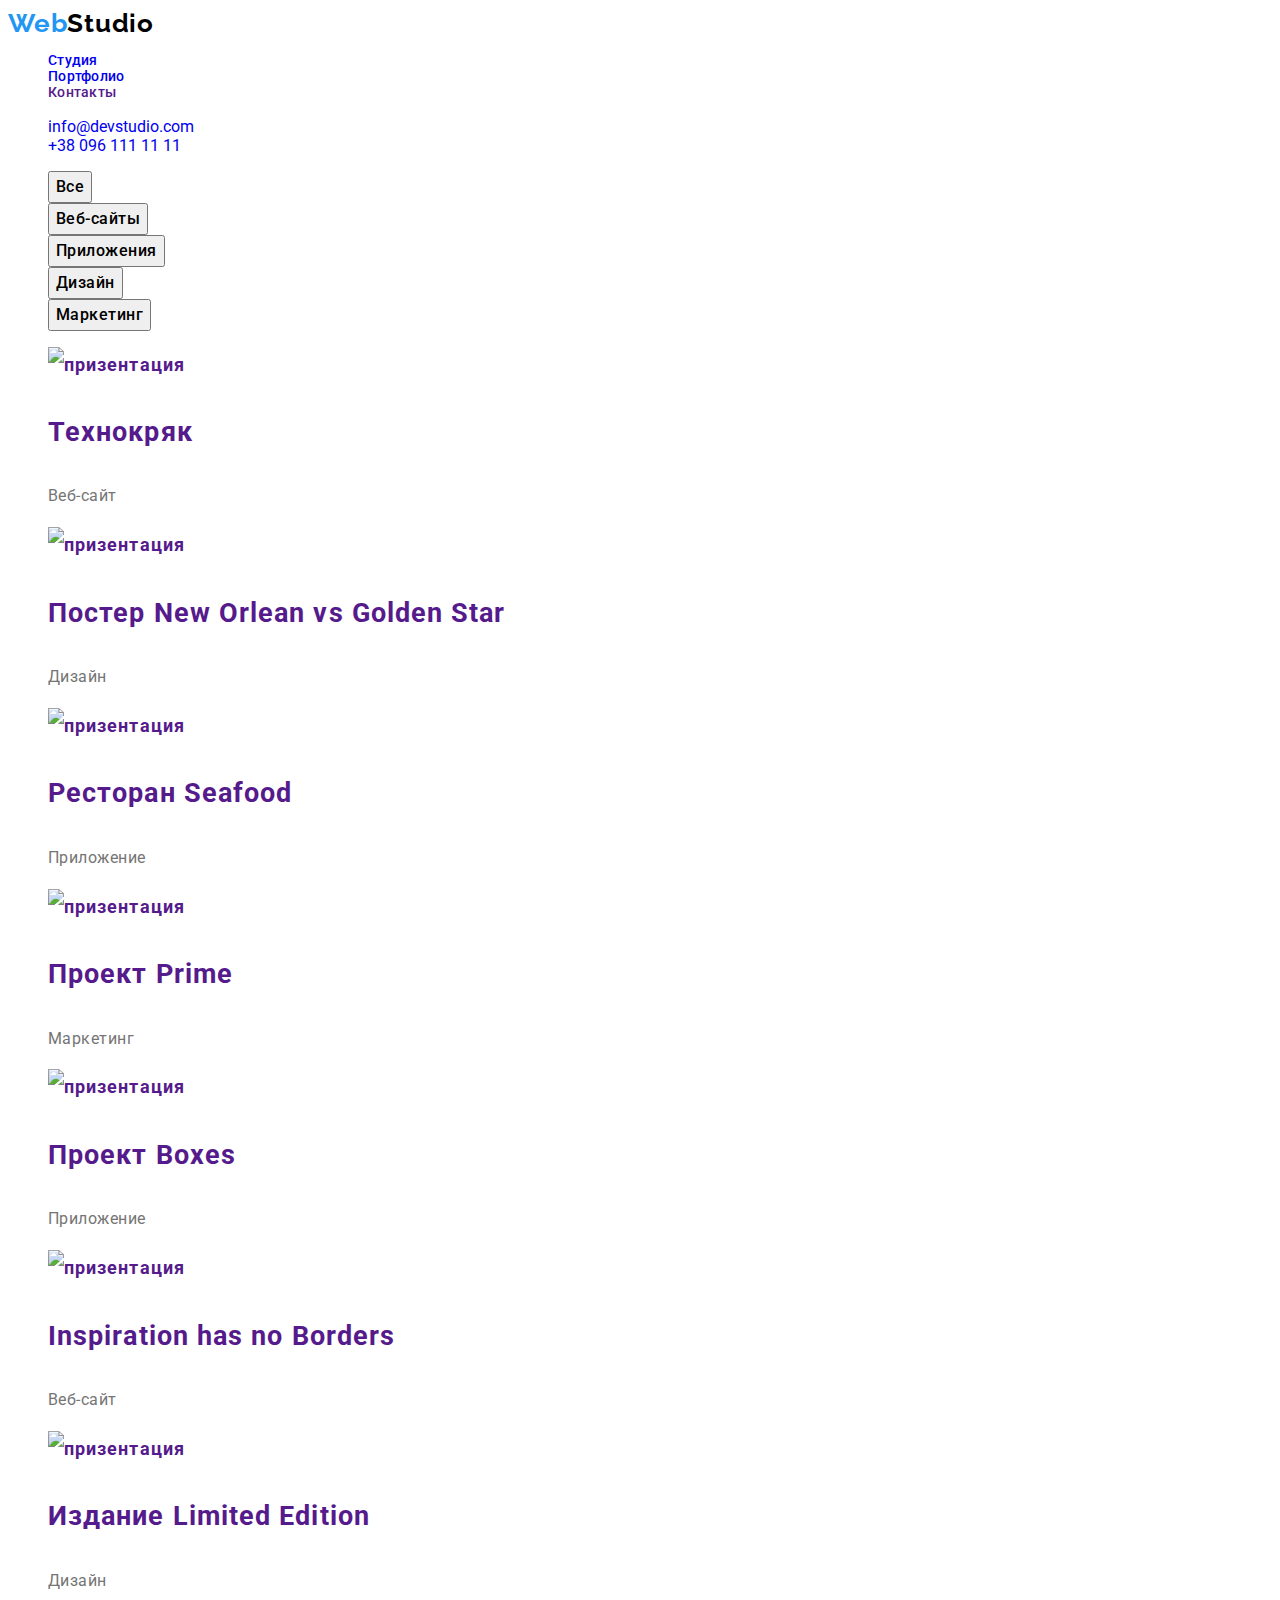
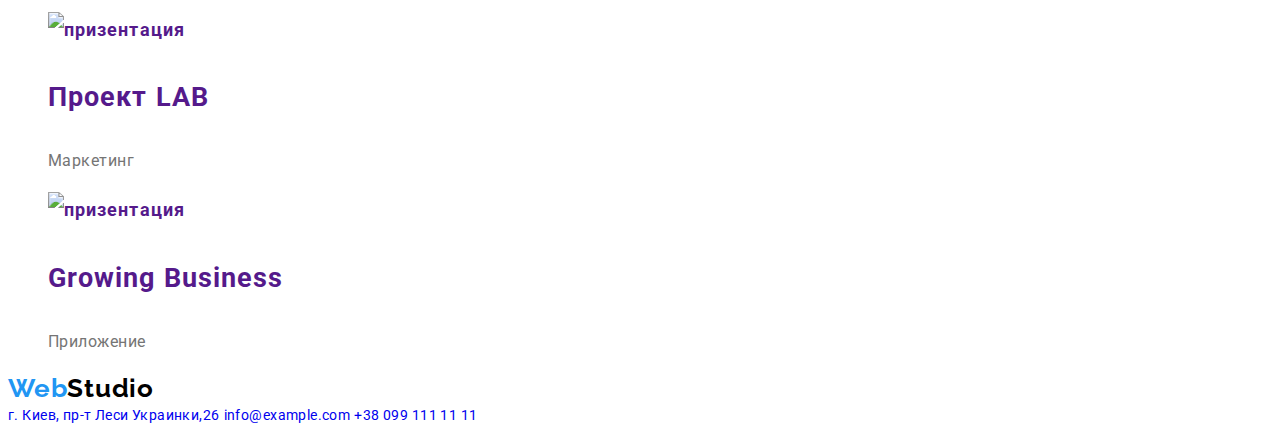
==== portfolio.html @ 115e209a "добавлен класс стилей Студии" ====
<!DOCTYPE html>
<html lang="en">
<head>
    <link rel="stylesheet" href="https://cdnjs.cloudflare.com/ajax/libs/modern-normalize/1.0.0/modern-normalize.min.css"
        integrity="sha512-ISS7cAi1PEhQ8jnbJpJZMd29NlhNj4AWYyLOSp2CE/CsHxTCu+r+t0D2yoJudVrd0/8fTVPUVDzY5Tvli75u/g=="
        crossorigin="anonymous" />
        <link rel="preconnect" href="https://fonts.gstatic.com">
    <link href="https://fonts.googleapis.com/css2?family=Raleway:wght@700&family=Roboto:wght@400;500;700;900&display=swap"
        rel="stylesheet">
       <link rel="stylesheet" href="./css/styles.css">
    
    <meta charset="UTF-8">
    <meta http-equiv="X-UA-Compatible" content="IE=edge">
    <meta name="viewport" content="width=device-width, initial-scale=1.0">
    <title>Portfolio</title>
       </head>
        <body>
                <header>
                <nav class="navigation link" >
                    <a class="logo link" href="./index.html" lang="en">
                        Web<span class="header-studio">Studio</span> </a>
                    <ul class="navigation-list list">
                        <li class="navigation-item">
                            <a class=" navigation-link link" href="./index.html">Студия</a>
                        </li>
                        <li class="navigation-item">
                            <a class=" navigation-link link" href="./portfolio.html">Портфолио</a>
                        </li>
                        <li class="navigation-item">
                            <a  class=" navigation-link link" href="">Контакты</a>
                        </li>
                    </ul>
                </nav>
                <ul class="list">
                    <li> <a class="tel-top-link link" href="mailto:info@devstudio.com">info@devstudio.com</a> </li>
                    <li> <a class="tel-top-link link" href="tel:+380961111111">+38 096 111 11 11</a> </li>
                </ul>



        </header>

            <main>
                <section>
                    <ul class="main-list list">
                        <li> <button class="main-btn" type="button">Все</button> </li>
                        <li> <button class="main-btn" type="button">Веб-сайты</button> </li>
                        <li> <button class="main-btn" type="button">Приложения</button> </li>
                        <li> <button class="main-btn" type="button">Дизайн</button> </li>
                        <li> <button class="main-btn" type="button">Маркетинг</button> </li>
                    </ul>
                    <ul class="projekt-list list">
                    <li class="projekt-item">
                        <a class="projekt-link link" href="">
                            <img src="/images/port_filtr/filtr1.jpg"
                            alt="призентация" width="370" height="294">
                            <h2>Технокряк</h2>
                            <p class="info-item" >Веб-сайт</p>
                            </a>
                    </li>
                    <li class="projekt-item">
                        <a class="projekt-link link" href="">
                            <img src="/images/port_filtr/filtr2.jpg"
                            alt="призентация" width="370" height="294">
                            <h2>Постер New Orlean vs Golden Star</h2>
                            <p class="info-item" >Дизайн</p>
                            </a>
                    </li>
                    <li class="projekt-item">
                        <a class="projekt-link link" href="">
                            <img src="/images/port_filtr/filtr3.jpg" alt="призентация" width="370" height="294">
                            <h2>Ресторан Seafood</h2>
                            <p class="info-item" >Приложение</p>
                            </a>
                    </li>
                    <li class="projekt-item">
                        <a class="projekt-link link" href="">
                            <img src="/images/port_filtr/filtr4.jpg"
                            alt="призентация" width="370" height="294">
                            <h2>Проект Prime</h2>
                            <p class="info-item" >Маркетинг</p>
                            </a>
                    </li>
                    <li class="projekt-item">
                        <a class="projekt-link link" href="">
                            <img src="/images/port_filtr/filtr5.jpg" alt="призентация" width="370" height="294">
                            <h2>Проект Boxes</h2>
                            <p class="info-item" >Приложение</p>
                            </a>
                    </li>
                    <li class="projekt-item">
                        <a class="projekt-link link" href="">
                            <img src="/images/port_filtr/filtr6.jpg" alt="призентация" width="370" height="294">
                            <h2>Inspiration has no Borders</h2>
                            <p class="info-item" >Веб-сайт</p>
                            </a>
                    </li>
                    <li class="projekt-item">
                        <a class="projekt-link link" href="">
                            <img src="/images/port_filtr/filtr7.jpg"
                            alt="призентация" width="370" height="294">
                            <h2>Издание Limited Edition</h2>
                            <p class="info-item" >Дизайн</p>
                            </a>
                    </li >
                        <li class="projekt-item"> <a class="projekt-link link" href="">
                            <img src="/images/port_filtr/filtr8.jpg"
                            alt="призентация" width="370" height="294">
                            <h2>Проект LAB</h2>
                                <p class="info-item" >Маркетинг</p>
                                </a>
                    </li>
                    <li class="projekt-item">
                        <a class="projekt-link link" href="">
                            <img src="/images/port_filtr/filtr9.jpg"
                            alt="призентация" width="370" height="294">
                            <h2>Growing Business</h2>
                            <p class="info-item" >Приложение</p>
                                </a>
                        
                    </li>
                </ul>
            </section>
            </main>
            <footer>
                <a class="logo  link" href="./index.html" lang="en"> Web<span class="footer-light footer-dark ">Studio</span> </a>
                <address class="adress">
                    <a class="footer-link link" href="https://goo.gl/maps/wvQ5f4pXVTuJZ2GP7" target="_blank" rel="noopener noreferer">
                        г. Киев, пр-т Леси Украинки,26</a>
                    <a class="footer-link link" href="mailto:info@example.com">info@example.com</a>
                    <a class="footer-link link" href="tel:+380991111111">+38 099 111 11 11</a>
            
                </address>
            </footer>
</body>
</html>
---- css/styles.css ----
:root {
  --main-font: "Roboto", sans-serif;
  --secondary-font: "Raleway", sans-serif;
  --accent-color: #2196f3;
}
body {
  font-family: var(--main-font);
  background: rgba(255, 255, 255, 1);
}

.link {
  text-decoration: none;
}
.link:hover,
.link:focus {
  color: #2196f3;
}

.list {
  list-style: none;
}

.adress {
  font-style: normal;
}
/* ------ header ---- */
.navigation-link:hover,
.navigation-link:focus {
  color: #2196f3;
}
.header-studio {
  color: rgba(0, 0, 0, 1);
}
.navigation-list {
  font-family: "Roboto", sans-serif;
  font-weight: 500;
  font-size: 14px;
  line-height: 1.14;
  letter-spacing: 0.02em;
}
.logo {
  font-family: var(--secondary-font);
  font-weight: 700;
  font-size: 26px;
  line-height: 1.2;
  letter-spacing: 0.03em;
  color: var(--accent-color);
}
/* ------ end header ---- */
/* ----- hero------ */
.text {
  font-family: var(--secondary-font);
  font-weight: 900;
  font-size: 26px;
  line-height: 1.2;
  letter-spacing: 0.03em;
}
.modal-btn {
  font-family: "Roboto", sans-serif;
  font-weight: 700;
  font-size: 16px;
  line-height: 1.9;
  display: flex;
  align-items: center;
  text-align: center;
  letter-spacing: 0.06em;
  cursor: pointer;
}
.modal-btn:hover,
.modal-btn:focus {
  background: #2196f3;
  color: #ffffff;
}

/* -----  end hero------ */
/* --- main---- */
.main-btn:hover,
.main-btn:focus {
  background: #2196f3;
  color: #ffffff;
}
.main-btn {
  font-family: "Roboto", sans-serif;
  font-weight: 500;
  font-size: 16px;
  line-height: 1.62;
  text-align: center;
  letter-spacing: 0.03em;
}
.projekt-item {
  font-family: "Roboto", sans-serif;
  font-weight: 700;
  font-size: 18px;
  line-height: 2;
  letter-spacing: 0.06em;

  color: #212121;
}
.info-item {
  font-family: "Roboto", sans-serif;
  font-weight: 400;
  font-size: 16px;
  line-height: 1.87;
  letter-spacing: 0.03em;

  color: #757575;
}
/* ----end main---- */
/* --- FEATURES ---*/
.features-list-item {
  font-family: "Roboto", sans-serif;
  font-weight: 700;
  font-size: 14px;
  line-height: 1.14;
  letter-spacing: 0.03em;
  text-transform: uppercase;
}
.features-text-item {
  font-family: "Roboto", sans-serif;
  font-weight: 400;
  font-size: 14px;
  line-height: 1.7;
  letter-spacing: 0.03em;
  color: #757575;
}
/* ---  end FEATURES ---*/
/* WHAT_ARE_WE_DOING */
.wedoing-list-title {
  font-family: "Roboto", sans-serif;
  font-weight: 700;
  font-size: 36px;
  line-height: 1.2;
  text-align: center;
  letter-spacing: 0.03em;

  color: #212121;
}
/* end WHAT_ARE_WE_DOING */
/* ---Team--- */
.our-team-first {
  font-family: "Roboto", sans-serif;
  font-weight: 700;
  font-size: 36px;
  line-height: 1.2;
  text-align: center;
  letter-spacing: 0.03em;
  color: #212121;
}
.name-team {
  font-family: "Roboto", sans-serif;
  font-weight: 500;
  font-size: 16px;
  line-height: 1.18;
  text-align: center;
  letter-spacing: 0.03em;

  color: #212121;
}
.proffesion-our-team {
  font-family: "Roboto", sans-serif;
  font-weight: 400;
  font-size: 16px;
  line-height: 1.18;
  text-align: center;
  letter-spacing: 0.03em;
  color: #757575;
}
/* --- end Team--- */
/* --footer-- */
.footer-dark {
  color: rgba(255, 255, 255, 1);
}
.footer-light {
  color: rgba(0, 0, 0, 1);
}

.footer-link {
  font-family: var(--main-font);
  font-weight: 400;
  font-size: 14px;
  line-height: 1.71;
  letter-spacing: 0.03em;

  /* color: rgba(255, 255, 255, 0.6); */
}

/* --end footer-- */
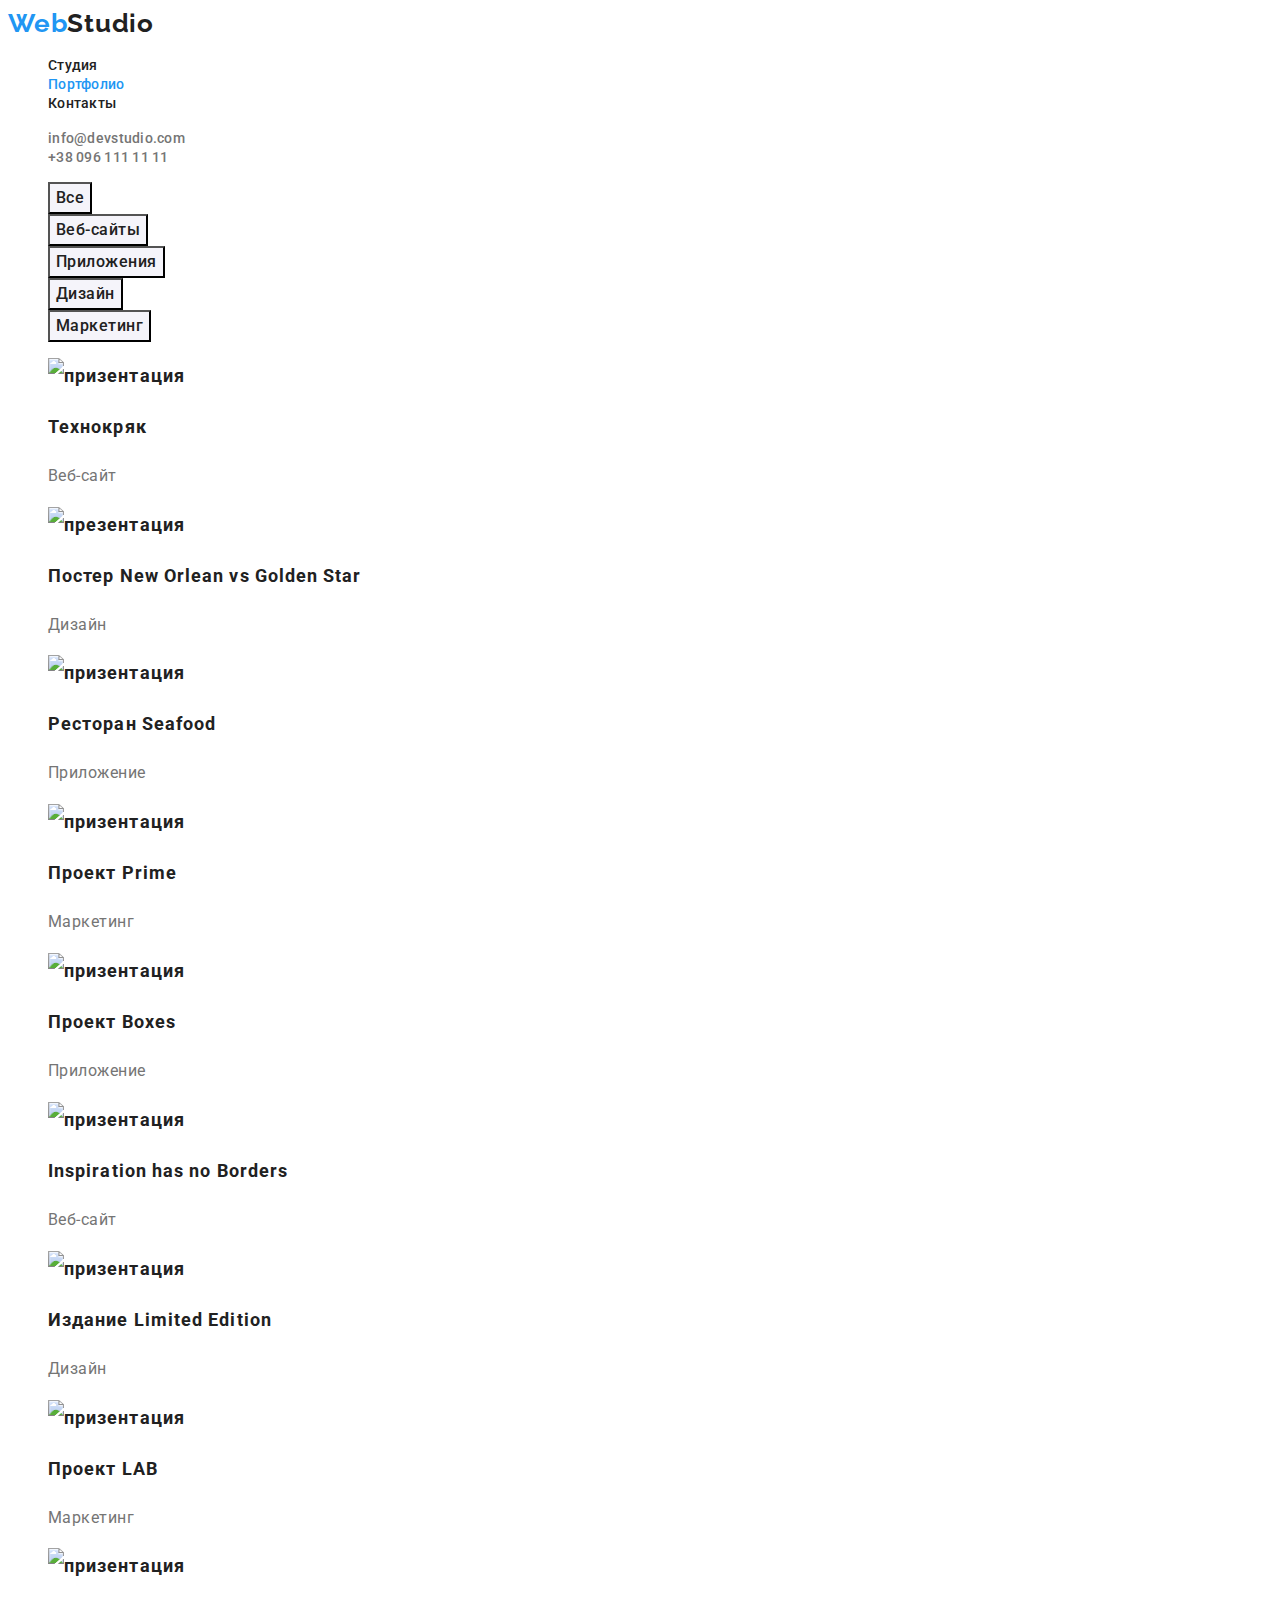
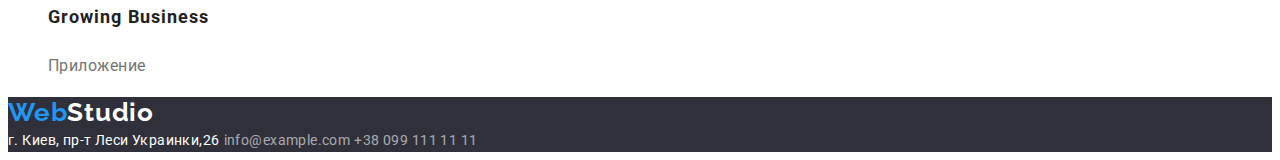
==== commit eb435990: "вносит поправки воформление" ====
--- a/portfolio.html
+++ b/portfolio.html
@@ -21,19 +21,19 @@
                         Web<span class="header-studio">Studio</span> </a>
                     <ul class="navigation-list list">
                         <li class="navigation-item">
-                            <a class=" navigation-link link" href="./index.html">Студия</a>
+                            <a class="navigation-link link" href="./index.html">Студия</a>
                         </li>
                         <li class="navigation-item">
-                            <a class=" navigation-link link" href="./portfolio.html">Портфолио</a>
+                            <a class=" navigation-link current link" href="./portfolio.html">Портфолио</a>
                         </li>
                         <li class="navigation-item">
-                            <a  class=" navigation-link link" href="">Контакты</a>
+                            <a  class="navigation-link link" href="">Контакты</a>
                         </li>
                     </ul>
                 </nav>
                 <ul class="list">
-                    <li> <a class="tel-top-link link" href="mailto:info@devstudio.com">info@devstudio.com</a> </li>
-                    <li> <a class="tel-top-link link" href="tel:+380961111111">+38 096 111 11 11</a> </li>
+                    <li> <a class="info" href="mailto:info@devstudio.com">info@devstudio.com</a> </li>
+                    <li> <a class="info" href="tel:+380961111111">+38 096 111 11 11</a> </li>
                 </ul>
 
 
@@ -51,84 +51,93 @@
                     </ul>
                     <ul class="projekt-list list">
                     <li class="projekt-item">
-                        <a class="projekt-link link" href="">
-                            <img src="/images/port_filtr/filtr1.jpg"
-                            alt="призентация" width="370" height="294">
-                            <h2>Технокряк</h2>
-                            <p class="info-item" >Веб-сайт</p>
-                            </a>
+                       <a>
+                            <img src="/images/port_filtr/filtr1.jpg" alt="призентация" width="370" height="294">
+                            <h2 class="projekt-list-item">Технокряк</h2>
+                            <p class="info-item">Веб-сайт</p>
+                       </a>
+                            
+                           
                     </li>
                     <li class="projekt-item">
-                        <a class="projekt-link link" href="">
-                            <img src="/images/port_filtr/filtr2.jpg"
-                            alt="призентация" width="370" height="294">
-                            <h2>Постер New Orlean vs Golden Star</h2>
-                            <p class="info-item" >Дизайн</p>
-                            </a>
+                       <a>
+                            <img src="/images/port_filtr/filtr2.jpg" alt="презентация" width="370" height="294">
+                            <h2 class="projekt-list-item">Постер New Orlean vs Golden Star</h2>
+                            <p class="info-item">Дизайн</p>
+                       </a>
+                            
+                           
                     </li>
                     <li class="projekt-item">
-                        <a class="projekt-link link" href="">
-                            <img src="/images/port_filtr/filtr3.jpg" alt="призентация" width="370" height="294">
-                            <h2>Ресторан Seafood</h2>
-                            <p class="info-item" >Приложение</p>
-                            </a>
+                        <a>
+                        <img src="/images/port_filtr/filtr3.jpg" alt="призентация" width="370" height="294">
+                        <h2 class="projekt-list-item">Ресторан Seafood</h2>
+                        <p class="info-item">Приложение</p>
+                        </a>
+                            
+                           
                     </li>
                     <li class="projekt-item">
-                        <a class="projekt-link link" href="">
-                            <img src="/images/port_filtr/filtr4.jpg"
-                            alt="призентация" width="370" height="294">
-                            <h2>Проект Prime</h2>
-                            <p class="info-item" >Маркетинг</p>
-                            </a>
+                        <a>
+                        <img src="/images/port_filtr/filtr4.jpg" alt="призентация" width="370" height="294">
+                        <h2 class="projekt-list-item">Проект Prime</h2>
+                        <p class="info-item">Маркетинг</p>
+                        </a>
+                            </li>
+                            
+                    <li class="projekt-item">
+                        <a>
+                            <img src="/images/port_filtr/filtr5.jpg" alt="призентация" width="370" height="294">
+                            <h2 class="projekt-list-item">Проект Boxes</h2>
+                            <p class="info-item">Приложение</p>
+                        </a>
+                            
+                            
                     </li>
                     <li class="projekt-item">
-                        <a class="projekt-link link" href="">
-                            <img src="/images/port_filtr/filtr5.jpg" alt="призентация" width="370" height="294">
-                            <h2>Проект Boxes</h2>
-                            <p class="info-item" >Приложение</p>
-                            </a>
+                        <a>
+                        <img src="/images/port_filtr/filtr6.jpg" alt="призентация" width="370" height="294">
+                        <h2 class="projekt-list-item">Inspiration has no Borders</h2>
+                        <p class="info-item">Веб-сайт</p>
+                        </a>
+                                              
                     </li>
                     <li class="projekt-item">
-                        <a class="projekt-link link" href="">
-                            <img src="/images/port_filtr/filtr6.jpg" alt="призентация" width="370" height="294">
-                            <h2>Inspiration has no Borders</h2>
-                            <p class="info-item" >Веб-сайт</p>
-                            </a>
+                       <a>
+                        <img src="/images/port_filtr/filtr7.jpg" alt="призентация" width="370" height="294">
+                        <h2 class="projekt-list-item">Издание Limited Edition</h2>
+                        <p class="info-item">Дизайн</p>
+                       </a>
+                           
+                    </li >
+                        <li class="projekt-item"> <a> <img src="/images/port_filtr/filtr8.jpg" alt="призентация"
+                             width="370" height="294">
+                        <h2 class="projekt-list-item">Проект LAB</h2>
+                        <p class="info-item">Маркетинг</p></a>
+                            
+                            
                     </li>
                     <li class="projekt-item">
-                        <a class="projekt-link link" href="">
-                            <img src="/images/port_filtr/filtr7.jpg"
-                            alt="призентация" width="370" height="294">
-                            <h2>Издание Limited Edition</h2>
-                            <p class="info-item" >Дизайн</p>
-                            </a>
-                    </li >
-                        <li class="projekt-item"> <a class="projekt-link link" href="">
-                            <img src="/images/port_filtr/filtr8.jpg"
-                            alt="призентация" width="370" height="294">
-                            <h2>Проект LAB</h2>
-                                <p class="info-item" >Маркетинг</p>
-                                </a>
-                    </li>
-                    <li class="projekt-item">
-                        <a class="projekt-link link" href="">
-                            <img src="/images/port_filtr/filtr9.jpg"
-                            alt="призентация" width="370" height="294">
-                            <h2>Growing Business</h2>
-                            <p class="info-item" >Приложение</p>
-                                </a>
+                       <a> 
+                     <img src="/images/port_filtr/filtr9.jpg" alt="призентация" width="370" height="294">
+                     <h2 class="projekt-list-item">Growing Business</h2>
+                     <p class="info-item">Приложение</p>
+                       </a>
+
+                            
                         
                     </li>
                 </ul>
             </section>
             </main>
-            <footer>
-                <a class="logo  link" href="./index.html" lang="en"> Web<span class="footer-light footer-dark ">Studio</span> </a>
+            <footer class="foot-stile">
+                <a class="logo  link" href="./index.html" lang="en">Web<span class="footer-light footer-dark">Studio</span> </a>
                 <address class="adress">
-                    <a class="footer-link link" href="https://goo.gl/maps/wvQ5f4pXVTuJZ2GP7" target="_blank" rel="noopener noreferer">
+                    <a class="map-link list link" href="https://goo.gl/maps/wvQ5f4pXVTuJZ2GP7" target="_blank"
+                        rel="noopener noreferer">
                         г. Киев, пр-т Леси Украинки,26</a>
-                    <a class="footer-link link" href="mailto:info@example.com">info@example.com</a>
-                    <a class="footer-link link" href="tel:+380991111111">+38 099 111 11 11</a>
+                    <a class=" footer-link  list link" href="mailto:info@example.com">info@example.com</a>
+                    <a class=" footer-link list link" href="tel:+380991111111">+38 099 111 11 11</a>
             
                 </address>
             </footer>
--- a/css/styles.css
+++ b/css/styles.css
@@ -2,22 +2,37 @@
   --main-font: "Roboto", sans-serif;
   --secondary-font: "Raleway", sans-serif;
   --accent-color: #2196f3;
+  --text-decoration-color: #757575;
+  --title-color: #212121;
+  --secondary-color: #ffffff;
+  --footer-color:#2F303A;
+  --footer-link-kolor:rgba(255, 255, 255, 0.6);
+  --bacgraund-color: #2F303A;
+  --bacground-secon-color: #F5F4FA;
+
+
 }
 body {
   font-family: var(--main-font);
-  background: rgba(255, 255, 255, 1);
-}
-
-.link {
+  color: var(--title-color);
+}
+ul {
+  list-style-type: none;
+}
+a {
+  text-decoration: none;
+}
+.link { current:
   text-decoration: none;
 }
 .link:hover,
 .link:focus {
-  color: #2196f3;
+  color: var(--accent-color);
 }
 
 .list {
   list-style: none;
+  color: var(--text-decoration-color);
 }
 
 .adress {
@@ -26,17 +41,31 @@
 /* ------ header ---- */
 .navigation-link:hover,
 .navigation-link:focus {
-  color: #2196f3;
+  color: var(--accent-color);
 }
 .header-studio {
-  color: rgba(0, 0, 0, 1);
-}
-.navigation-list {
-  font-family: "Roboto", sans-serif;
+  color: var(--title-color);
+}
+.navigation-link{ 
+  font-family:var(--main-font);
   font-weight: 500;
   font-size: 14px;
   line-height: 1.14;
   letter-spacing: 0.02em;
+  color: var(--title-color);
+}
+
+.info{
+  font-family:var(--main-font);
+font-weight: 500;
+font-size: 14px;
+line-height: 1.14;
+letter-spacing: 0.02em;
+  color: var(--text-decoration-color);  
+}
+.info:focus,
+.info:hover{
+  color: var(--accent-color);
 }
 .logo {
   font-family: var(--secondary-font);
@@ -44,135 +73,158 @@
   font-size: 26px;
   line-height: 1.2;
   letter-spacing: 0.03em;
+  color: var(--accent-color);
+}
+.current{
   color: var(--accent-color);
 }
 /* ------ end header ---- */
 /* ----- hero------ */
 .text {
-  font-family: var(--secondary-font);
-  font-weight: 900;
-  font-size: 26px;
-  line-height: 1.2;
-  letter-spacing: 0.03em;
+  font-family: var(--main-font);
+font-weight: 900;
+font-size: 44px;
+line-height: 1.36;
+text-align: center;
+letter-spacing: 0.06em;
+text-transform: uppercase;
+
+color: var(--secondary-color);
+ 
+}
+.heroo-color{ background-color: var(--bacgraund-color);
+
 }
 .modal-btn {
-  font-family: "Roboto", sans-serif;
+    font-family:inherit;
   font-weight: 700;
   font-size: 16px;
   line-height: 1.9;
-  display: flex;
-  align-items: center;
-  text-align: center;
   letter-spacing: 0.06em;
   cursor: pointer;
+  background: var(--accent-color);
+
+
+}
+.text-btn {
+  color: var(--secondary-color);
 }
 .modal-btn:hover,
-.modal-btn:focus {
-  background: #2196f3;
-  color: #ffffff;
+.modal-btn:focus{
+   color: var(--secondary-color);
+ background-color: var(--accent-color);
 }
 
 /* -----  end hero------ */
 /* --- main---- */
 .main-btn:hover,
 .main-btn:focus {
-  background: #2196f3;
-  color: #ffffff;
+  color:var(--bacground-secon-color);
+ background:  var(--accent-color);
 }
 .main-btn {
-  font-family: "Roboto", sans-serif;
+  font-family: inherit;
   font-weight: 500;
   font-size: 16px;
   line-height: 1.62;
-  text-align: center;
-  letter-spacing: 0.03em;
+  letter-spacing: 0.03em;
+  color:var(--title-color);
+  background:var(--bacground-secon-color) ;
+
+ 
 }
 .projekt-item {
-  font-family: "Roboto", sans-serif;
   font-weight: 700;
   font-size: 18px;
   line-height: 2;
   letter-spacing: 0.06em;
-
-  color: #212121;
+  color: var(--title-color);
+  background-color: var(--secondary-color);
+}
+.projekt-list-item{
+  font-family: var(--main-font);
+font-weight: 700;
+font-size: 18px;
+line-height: 2;
+letter-spacing: 0.06em;
+color:var(--title-color);
 }
 .info-item {
-  font-family: "Roboto", sans-serif;
   font-weight: 400;
   font-size: 16px;
   line-height: 1.87;
   letter-spacing: 0.03em;
 
-  color: #757575;
+  color: var(--text-decoration-color);
 }
 /* ----end main---- */
 /* --- FEATURES ---*/
 .features-list-item {
-  font-family: "Roboto", sans-serif;
   font-weight: 700;
   font-size: 14px;
   line-height: 1.14;
   letter-spacing: 0.03em;
   text-transform: uppercase;
+  color: var(--title-color);
 }
 .features-text-item {
-  font-family: "Roboto", sans-serif;
-  font-weight: 400;
   font-size: 14px;
   line-height: 1.7;
   letter-spacing: 0.03em;
-  color: #757575;
+  color: var(--text-decoration-color);
 }
 /* ---  end FEATURES ---*/
 /* WHAT_ARE_WE_DOING */
 .wedoing-list-title {
-  font-family: "Roboto", sans-serif;
   font-weight: 700;
   font-size: 36px;
   line-height: 1.2;
   text-align: center;
   letter-spacing: 0.03em;
 
-  color: #212121;
+  color: var(--title-color);
 }
 /* end WHAT_ARE_WE_DOING */
 /* ---Team--- */
+.our-team{
+  background-color:var(--bacground-secon-color);
+}
+
 .our-team-first {
-  font-family: "Roboto", sans-serif;
   font-weight: 700;
   font-size: 36px;
   line-height: 1.2;
-  text-align: center;
-  letter-spacing: 0.03em;
-  color: #212121;
+  letter-spacing: 0.03em;
+  color: var(--title-color);
 }
 .name-team {
-  font-family: "Roboto", sans-serif;
   font-weight: 500;
   font-size: 16px;
   line-height: 1.18;
-  text-align: center;
-  letter-spacing: 0.03em;
-
-  color: #212121;
+  letter-spacing: 0.03em;
+
+  color: var(--title-color);
 }
 .proffesion-our-team {
-  font-family: "Roboto", sans-serif;
-  font-weight: 400;
   font-size: 16px;
   line-height: 1.18;
-  text-align: center;
-  letter-spacing: 0.03em;
-  color: #757575;
+  letter-spacing: 0.03em;
+  color: var(--text-decoration-color);
 }
 /* --- end Team--- */
 /* --footer-- */
 .footer-dark {
-  color: rgba(255, 255, 255, 1);
-}
-.footer-light {
-  color: rgba(0, 0, 0, 1);
-}
+  color: var(--secondary-color);
+}
+.map-link{
+  font-family: var(--main-font);
+font-weight: 400;
+font-size: 14px;
+line-height: 1.71;
+letter-spacing: 0.03em;
+color: var(--secondary-color);
+}
+
 
 .footer-link {
   font-family: var(--main-font);
@@ -180,8 +232,11 @@
   font-size: 14px;
   line-height: 1.71;
   letter-spacing: 0.03em;
-
-  /* color: rgba(255, 255, 255, 0.6); */
+  color: var(--footer-link-kolor);
+}
+.foot-stile{
+  background-color: var(--footer-color);
+
 }
 
 /* --end footer-- */
